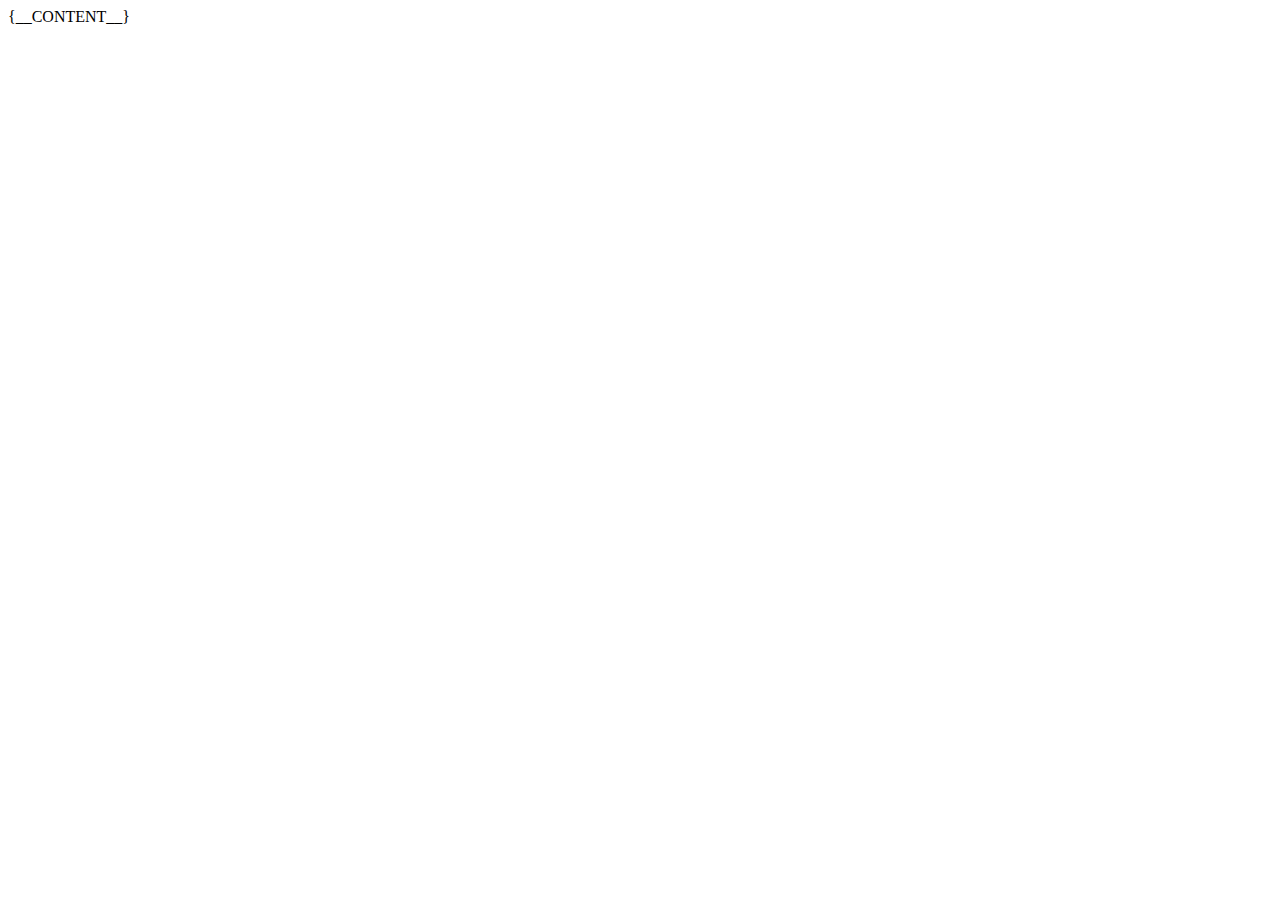
==== Application/Home/View/default/Base/common.html @ 0a6b2f64 "1.00_y" ====
<html>
    <head>
    <meta http-equiv="Content-Type" content="text/html; charset=utf-8">
    <title>乐聘网-专注于顶级招聘服务平台</title>
    <include file="Public:head"/>
    </head>
    <body>
    <include file="Public:header"/>
    
    
    <include file="Public:left"/>
    <include file="Public:body"/>{__CONTENT__}
    <include file="Public:footer"/>
    </body>
    </html>
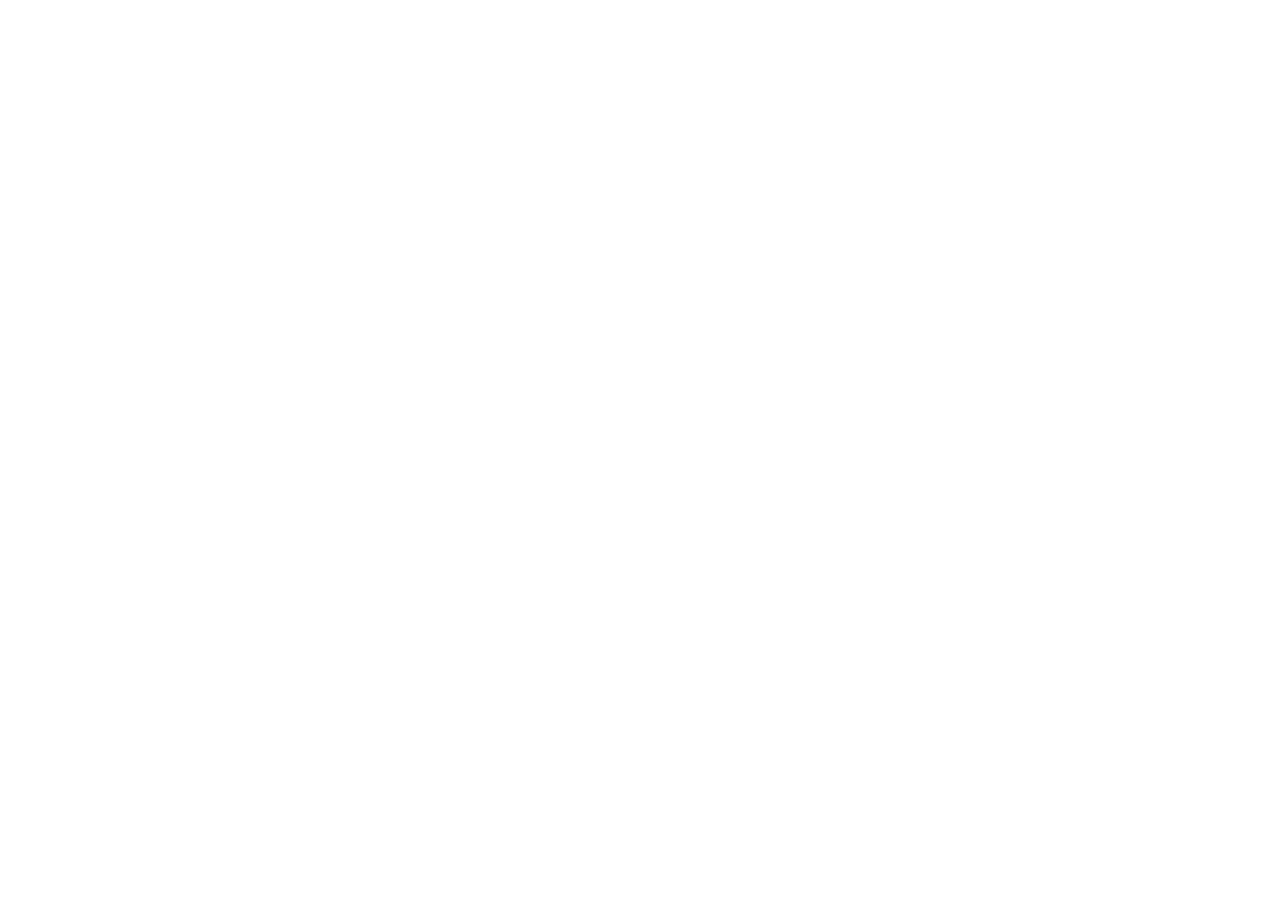
==== commit e64f117b: "1.1_y" ====
--- a/Application/Home/View/default/Base/common.html
+++ b/Application/Home/View/default/Base/common.html
@@ -5,11 +5,11 @@
     <include file="Public:head"/>
     </head>
     <body>
+    <!-- /*头部**/ -->
     <include file="Public:header"/>
-    
-    
-    <include file="Public:left"/>
-    <include file="Public:body"/>{__CONTENT__}
+    <!-- /*主体*/ -->
+    <include file="Public:body"/>
+    <!-- /*底部栏*/ -->
     <include file="Public:footer"/>
     </body>
     </html>